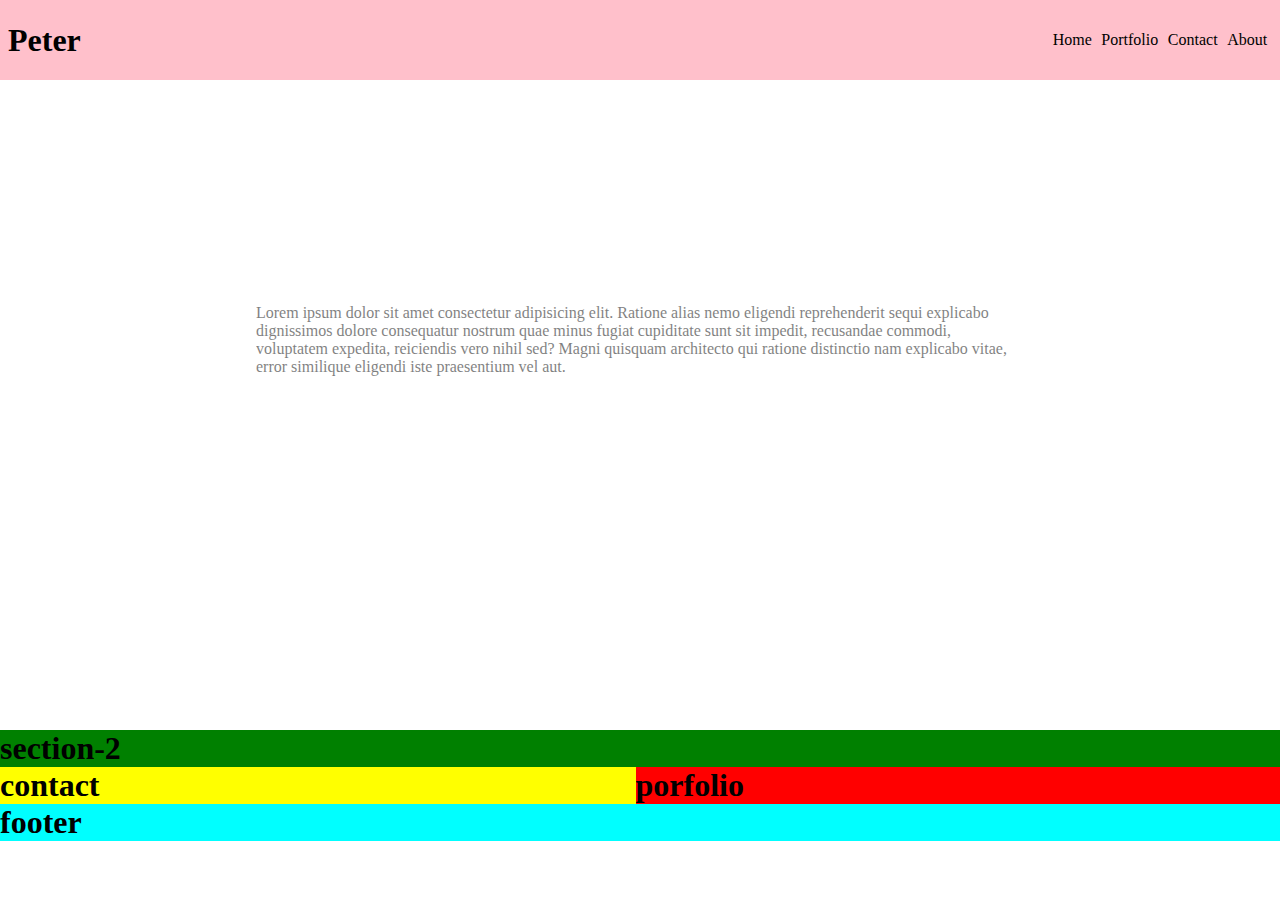
==== index.html @ b09b66e6 "Add files via upload" ====
<!DOCTYPE html>
<html lang="en">
  <head>
    <meta charset="UTF-8" />
    <meta http-equiv="X-UA-Compatible" content="IE=edge" />
    <meta name="viewport" content="width=device-width, initial-scale=1.0" />
    <link rel="stylesheet" href="./css/main.css" />
    <title>Document</title>
  </head>
  <body>
    <!-- --------------------------- -->
    <div class="grid-container">
      <!-- header --------- -->
      <div id="header">
        <h1>Peter</h1>
        <nav class="navbar">
          <ul>
            <li><a href="#">Home</a></li>
            <li><a href="#">Portfolio</a></li>
            <li><a href="#">Contact</a></li>
            <li><a href="#">About</a></li>
          </ul>
        </nav>
      </div>
      <!-- sec-1 --------- -->
      <div id="section-1">
        <p>
          Lorem ipsum dolor sit amet consectetur adipisicing elit. Ratione alias nemo
          eligendi reprehenderit sequi explicabo dignissimos dolore consequatur nostrum
          quae minus fugiat cupiditate sunt sit impedit, recusandae commodi, voluptatem
          expedita, reiciendis vero nihil sed? Magni quisquam architecto qui ratione
          distinctio nam explicabo vitae, error similique eligendi iste praesentium vel
          aut.
        </p>
      </div>
      <!-- sec-2 --------- -->
      <div id="section-2"><h1>section-2</h1></div>
      <!-- portfolio --------- -->
      <div id="porfolio"><h1>porfolio</h1></div>
      <!-- contact --------- -->
      <div id="contact"><h1>contact</h1></div>
      <!-- footer --------- -->
      <div id="footer"><h1>footer</h1></div>
    </div>
    <!-- --------------------------- -->
  </body>
</html>
---- css/main.css ----
/* import each css file */
@import url("./header.css");
@import url("./section-1.css");
@import url("./section-2.css");
@import url("./portfolio.css");
@import url("./contact.css");
@import url("./footer.css");

* {
  padding: 0;
  margin: 0;
  box-sizing: border-box;
}
.grid-container {
  /* height: 100em; */
  display: grid;
  grid-template-areas:
    "head head head head"
    "sec-1 sec-1 sec-1 sec-1"
    "sec-2 sec-2 sec-2 sec-2"
    "contact contact portfo portfo"
    "contact contact portfo portfo"
    "footer footer footer footer";
}
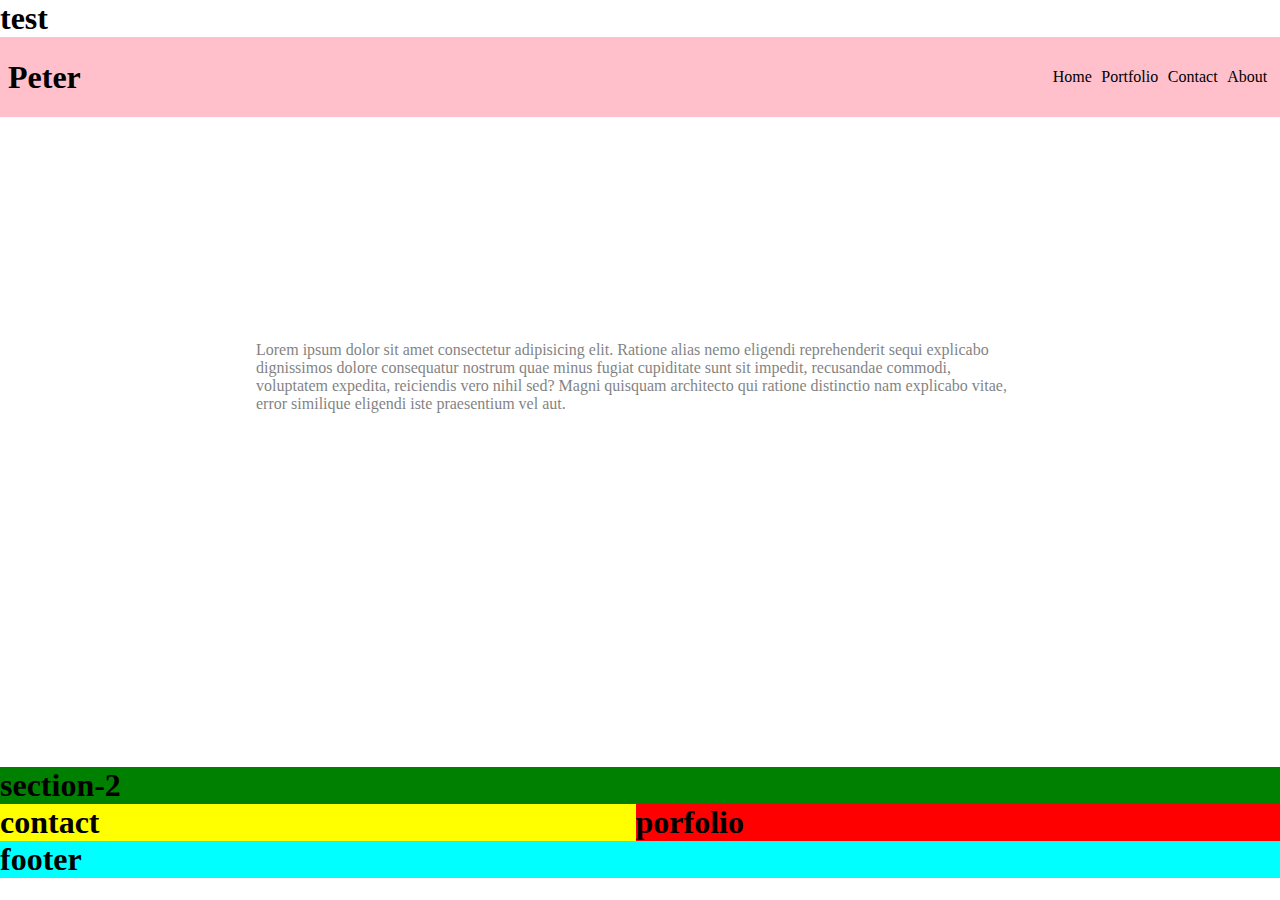
==== commit 715c2667: "test" ====
--- a/index.html
+++ b/index.html
@@ -8,6 +8,7 @@
     <title>Document</title>
   </head>
   <body>
+    <h1>test</h1>
     <!-- --------------------------- -->
     <div class="grid-container">
       <!-- header --------- -->
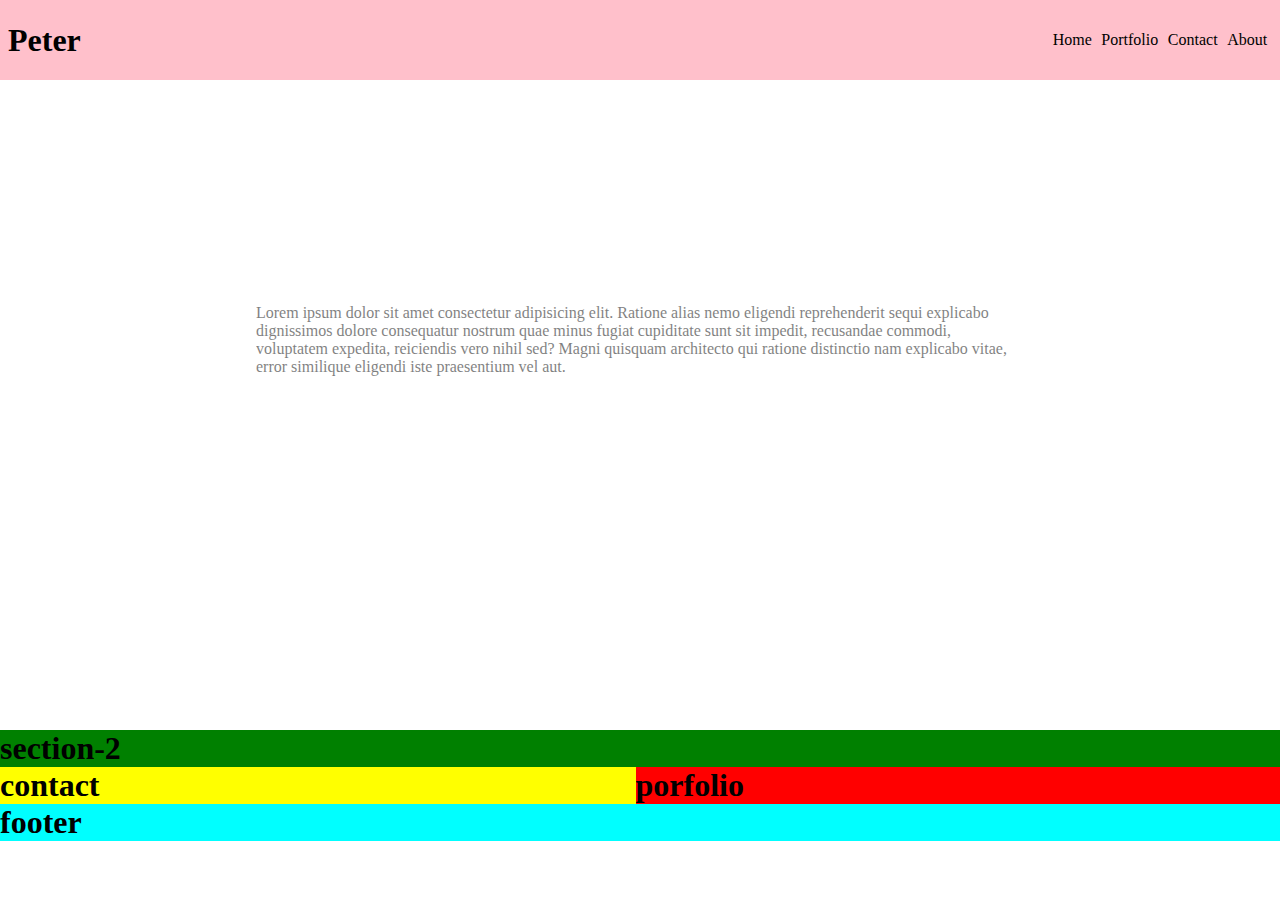
==== commit 507936c4: "remove h1 test" ====
--- a/index.html
+++ b/index.html
@@ -8,7 +8,6 @@
     <title>Document</title>
   </head>
   <body>
-    <h1>test</h1>
     <!-- --------------------------- -->
     <div class="grid-container">
       <!-- header --------- -->
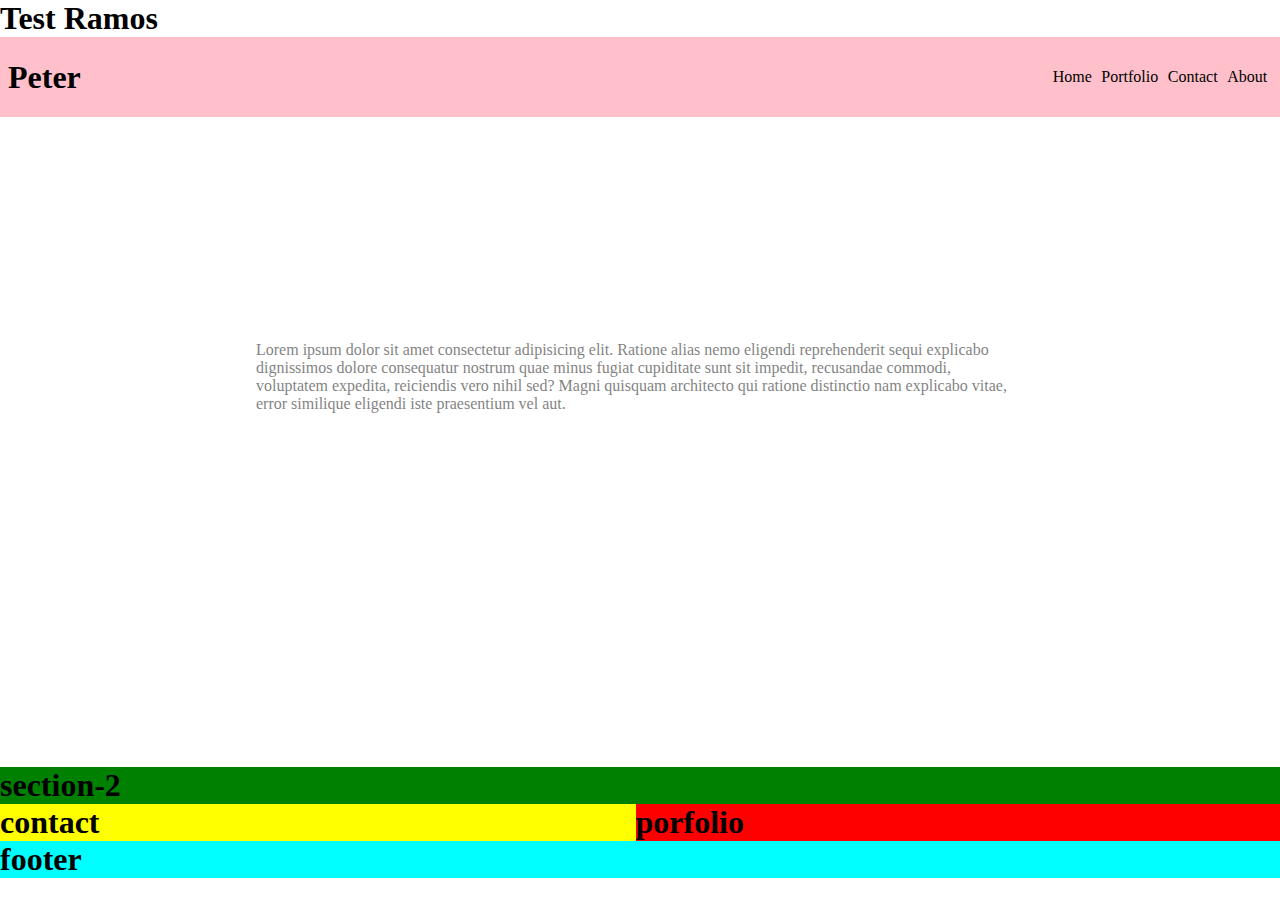
==== commit 7c88be88: "added test" ====
--- a/index.html
+++ b/index.html
@@ -8,6 +8,7 @@
     <title>Document</title>
   </head>
   <body>
+    <h1>Test Ramos</h1>
     <!-- --------------------------- -->
     <div class="grid-container">
       <!-- header --------- -->
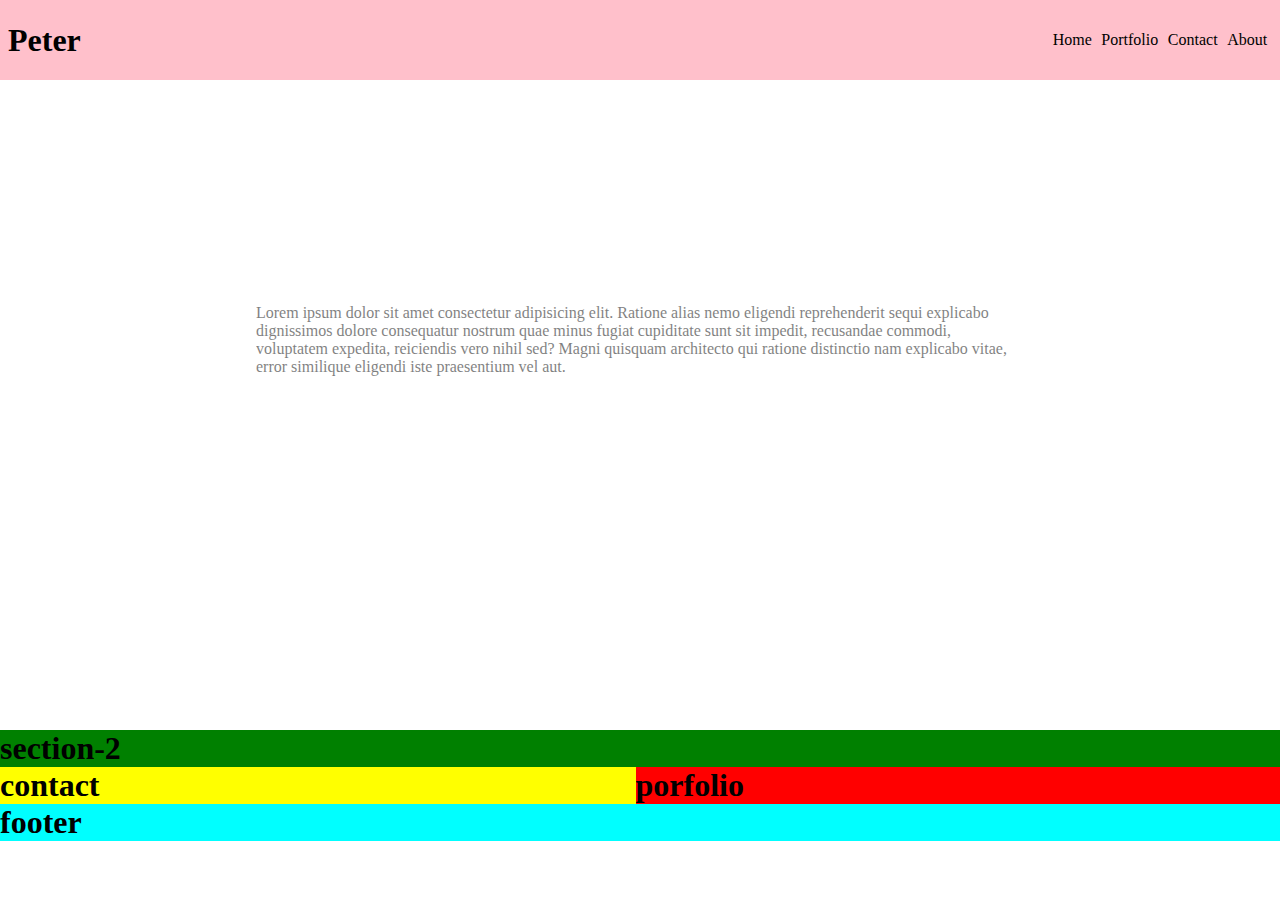
==== commit e59e6a84: "remove the test" ====
--- a/index.html
+++ b/index.html
@@ -8,7 +8,7 @@
     <title>Document</title>
   </head>
   <body>
-    <h1>Test Ramos</h1>
+
     <!-- --------------------------- -->
     <div class="grid-container">
       <!-- header --------- -->
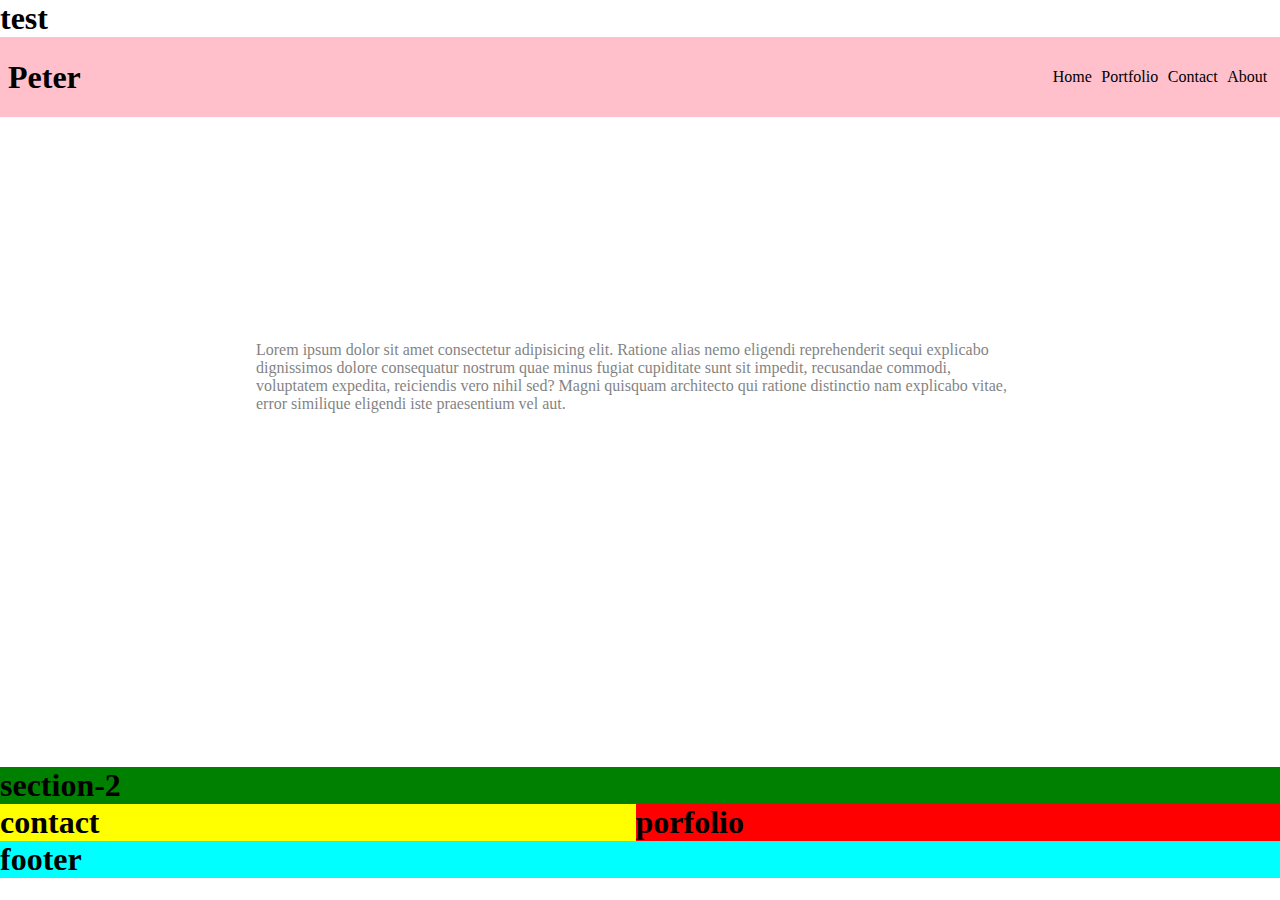
==== commit e41c4647: "Update index.html" ====
--- a/index.html
+++ b/index.html
@@ -8,7 +8,7 @@
     <title>Document</title>
   </head>
   <body>
-
+    <h1>test</h1>
     <!-- --------------------------- -->
     <div class="grid-container">
       <!-- header --------- -->
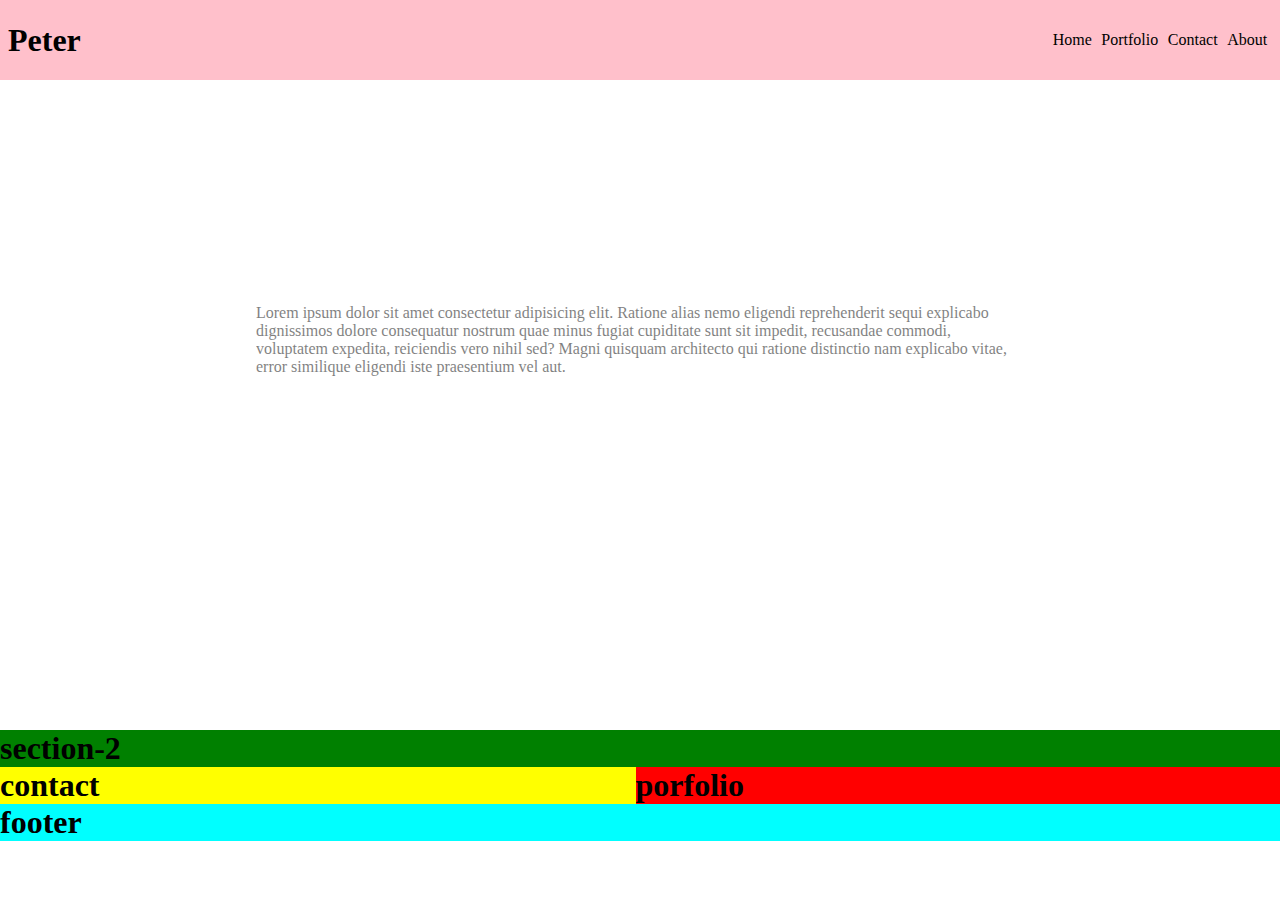
==== commit 433506be: "Update index.html" ====
--- a/index.html
+++ b/index.html
@@ -8,7 +8,6 @@
     <title>Document</title>
   </head>
   <body>
-    <h1>test</h1>
     <!-- --------------------------- -->
     <div class="grid-container">
       <!-- header --------- -->
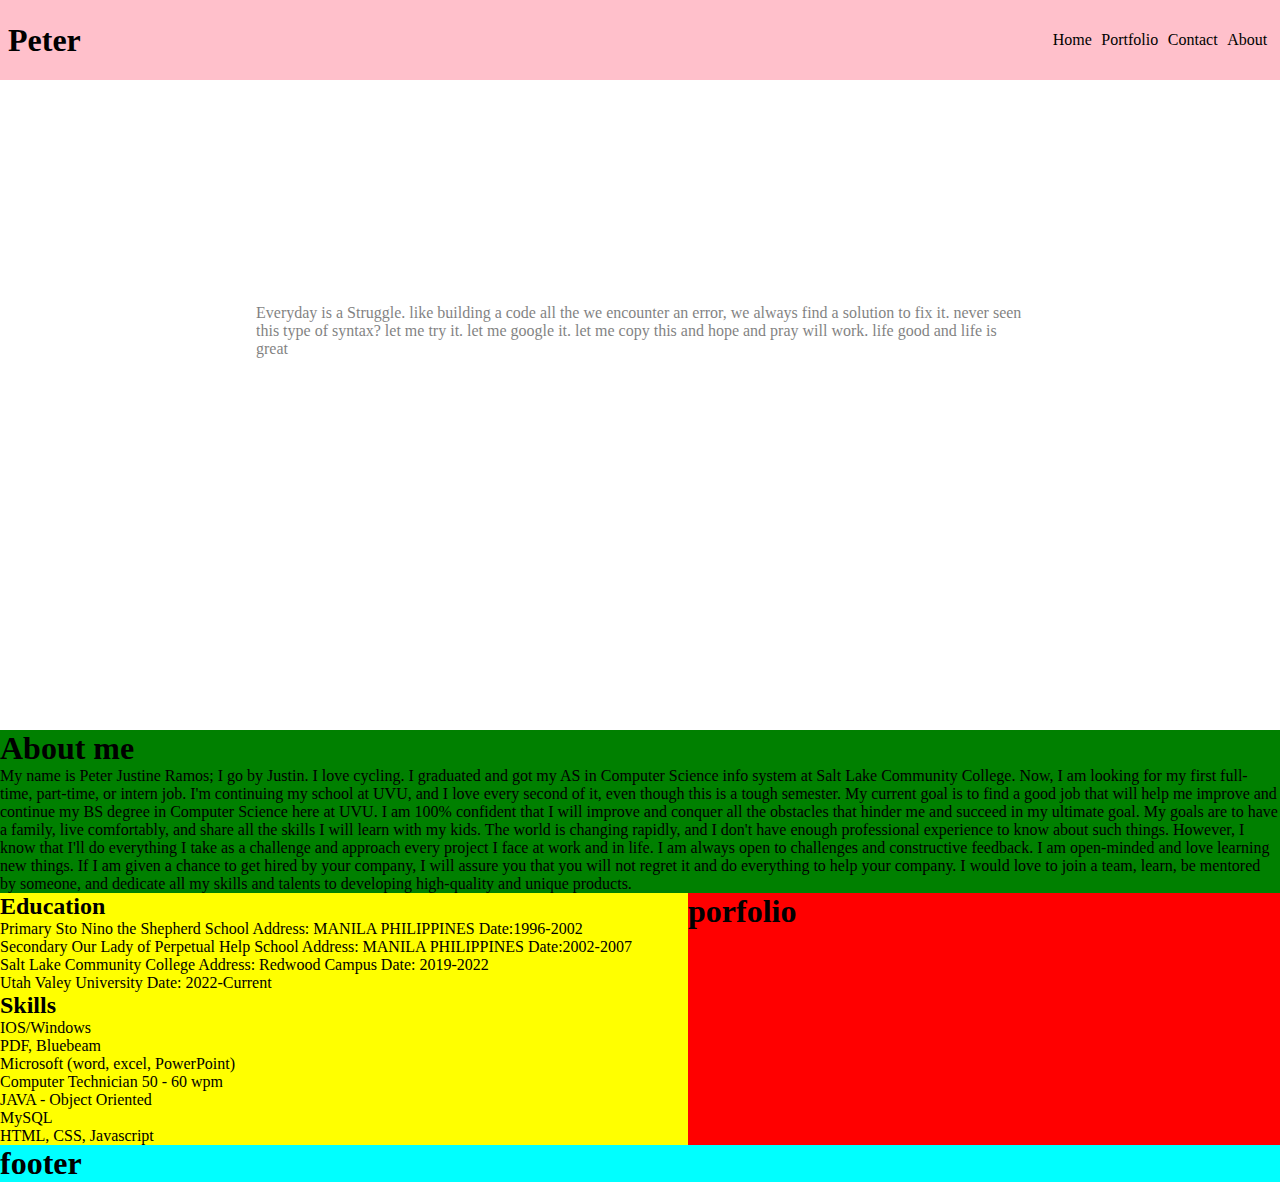
==== commit 630332ce: "Update index.html" ====
--- a/index.html
+++ b/index.html
@@ -25,20 +25,64 @@
       <!-- sec-1 --------- -->
       <div id="section-1">
         <p>
-          Lorem ipsum dolor sit amet consectetur adipisicing elit. Ratione alias nemo
-          eligendi reprehenderit sequi explicabo dignissimos dolore consequatur nostrum
-          quae minus fugiat cupiditate sunt sit impedit, recusandae commodi, voluptatem
-          expedita, reiciendis vero nihil sed? Magni quisquam architecto qui ratione
-          distinctio nam explicabo vitae, error similique eligendi iste praesentium vel
-          aut.
+          Everyday is a Struggle. like building a code all the we encounter an error, we
+          always find a solution to fix it. never seen this type of syntax? let me try it.
+          let me google it. let me copy this and hope and pray will work. life good and
+          life is great
         </p>
       </div>
       <!-- sec-2 --------- -->
-      <div id="section-2"><h1>section-2</h1></div>
+      <div id="section-2">
+        <h1>About me</h1>
+        <p>
+          My name is Peter Justine Ramos; I go by Justin. I love cycling. I graduated and
+          got my AS in Computer Science info system at Salt Lake Community College. Now, I
+          am looking for my first full-time, part-time, or intern job. I'm continuing my
+          school at UVU, and I love every second of it, even though this is a tough
+          semester. My current goal is to find a good job that will help me improve and
+          continue my BS degree in Computer Science here at UVU. I am 100% confident that
+          I will improve and conquer all the obstacles that hinder me and succeed in my
+          ultimate goal. My goals are to have a family, live comfortably, and share all
+          the skills I will learn with my kids. The world is changing rapidly, and I don't
+          have enough professional experience to know about such things. However, I know
+          that I'll do everything I take as a challenge and approach every project I face
+          at work and in life. I am always open to challenges and constructive feedback. I
+          am open-minded and love learning new things. If I am given a chance to get hired
+          by your company, I will assure you that you will not regret it and do everything
+          to help your company. I would love to join a team, learn, be mentored by
+          someone, and dedicate all my skills and talents to developing high-quality and
+          unique products.
+        </p>
+      </div>
       <!-- portfolio --------- -->
       <div id="porfolio"><h1>porfolio</h1></div>
       <!-- contact --------- -->
-      <div id="contact"><h1>contact</h1></div>
+      <div id="contact">
+        <h2>Education</h2>
+        <ul class="education-list">
+          <li>
+            Primary Sto Nino the Shepherd School Address: MANILA PHILIPPINES
+            Date:1996-2002
+          </li>
+          <li>
+            Secondary Our Lady of Perpetual Help School Address: MANILA PHILIPPINES
+            Date:2002-2007
+          </li>
+          <li>Salt Lake Community College Address: Redwood Campus Date: 2019-2022</li>
+          <li>Utah Valey University Date: 2022-Current</li>
+        </ul>
+
+        <h2>Skills</h2>
+        <ul class="skill-list">
+          <li>IOS/Windows</li>
+          <li>PDF, Bluebeam</li>
+          <li>Microsoft (word, excel, PowerPoint)</li>
+          <li>Computer Technician 50 - 60 wpm</li>
+          <li>JAVA - Object Oriented</li>
+          <li>MySQL</li>
+          <li>HTML, CSS, Javascript</li>
+        </ul>
+      </div>
       <!-- footer --------- -->
       <div id="footer"><h1>footer</h1></div>
     </div>
